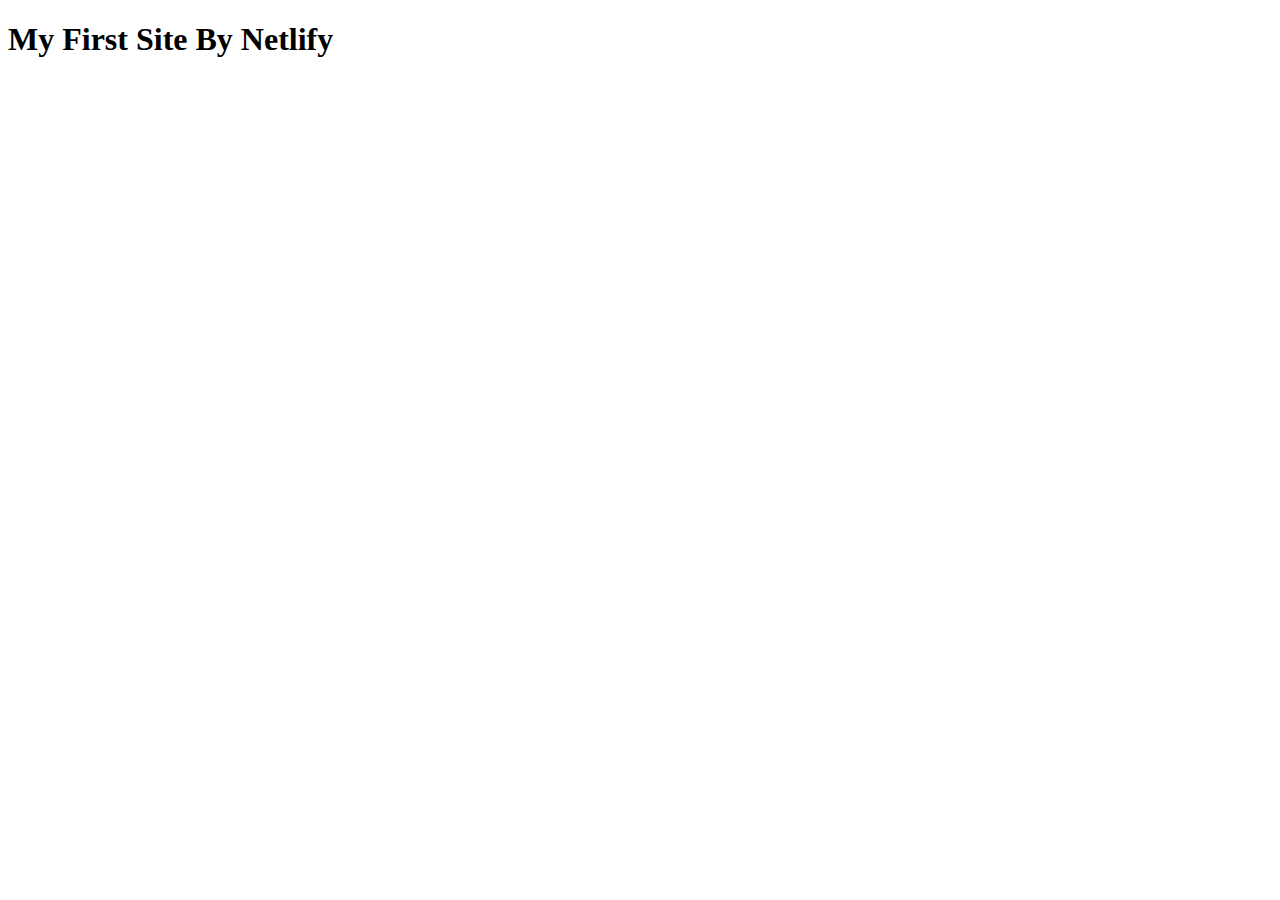
==== public/index.html @ 5bb55471 "first commit" ====
<!DOCTYPE html>
<html lang="ja">

<head>
	<meta charset="UTF-8">
	<meta http-equiv="X-UA-Compatible" content="IE=edge">
	<meta name="viewport" content="width=device-width, initial-scale=1.0">
	<title>My First Site Through Netlify</title>
</head>

<body>
	<h1>My First Site By Netlify</h1>

</body>

</html>
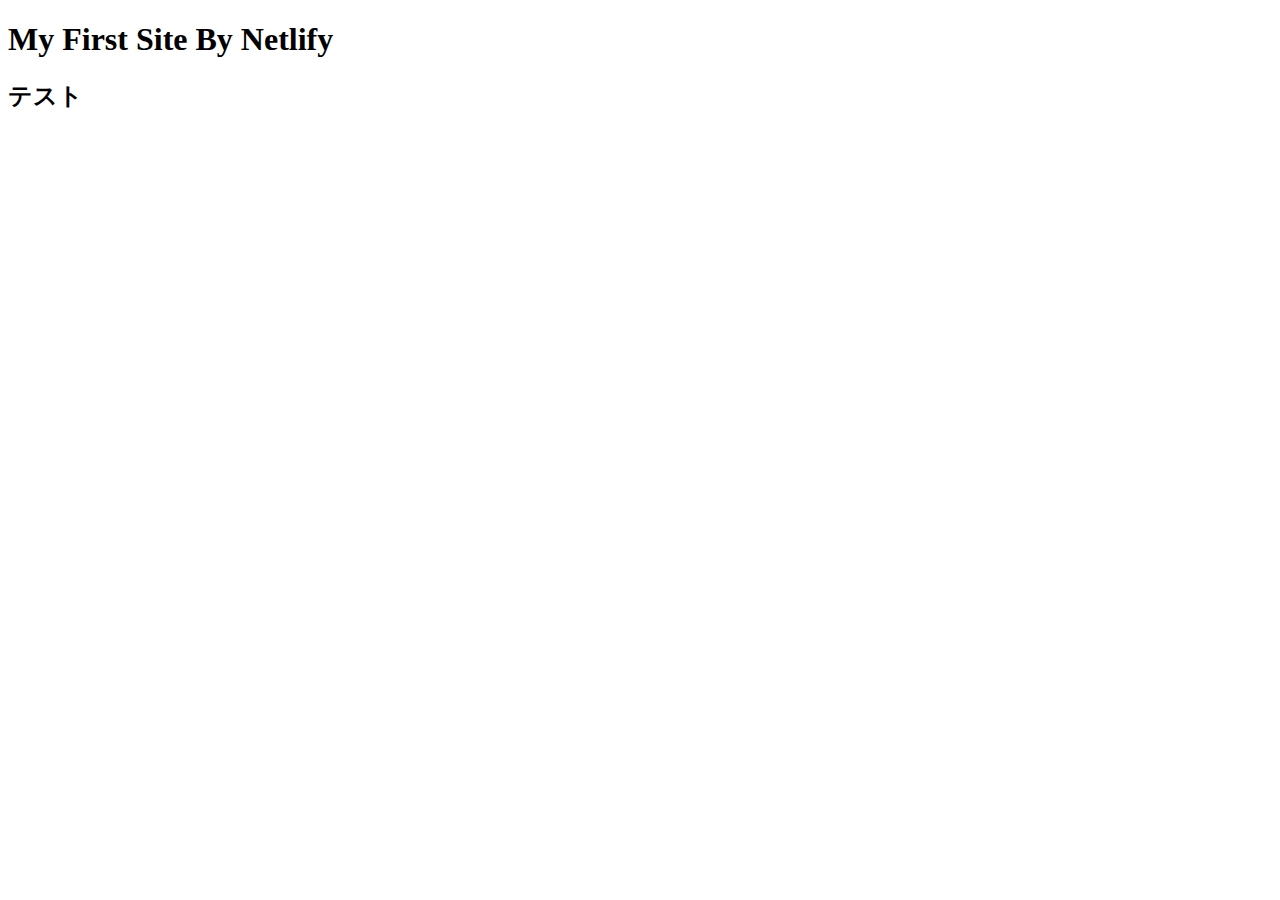
==== commit 3ca16353: "test" ====
--- a/public/index.html
+++ b/public/index.html
@@ -10,6 +10,7 @@
 
 <body>
 	<h1>My First Site By Netlify</h1>
+	<h2>テスト</h2>
 
 </body>
 
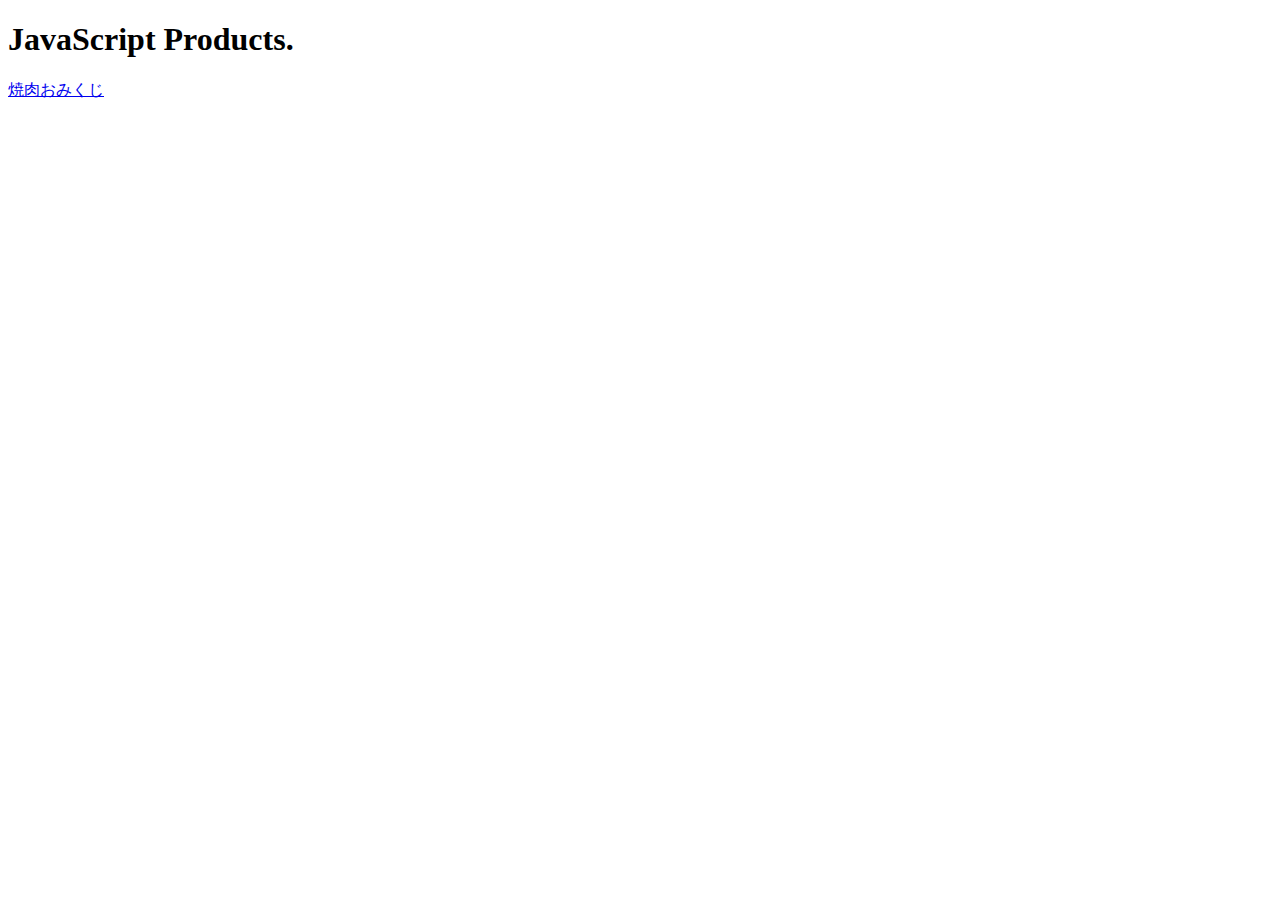
==== commit f0d96022: "おみくじ追加" ====
--- a/public/index.html
+++ b/public/index.html
@@ -5,13 +5,12 @@
 	<meta charset="UTF-8">
 	<meta http-equiv="X-UA-Compatible" content="IE=edge">
 	<meta name="viewport" content="width=device-width, initial-scale=1.0">
-	<title>My First Site Through Netlify</title>
+	<title>JavaScript Products by Jookalubi</title>
 </head>
 
 <body>
-	<h1>My First Site By Netlify</h1>
-	<h2>テスト</h2>
-
+	<h1>JavaScript Products.</h1>
+	<a href="./omikuji/index.html">焼肉おみくじ</a>
 </body>
 
 </html>
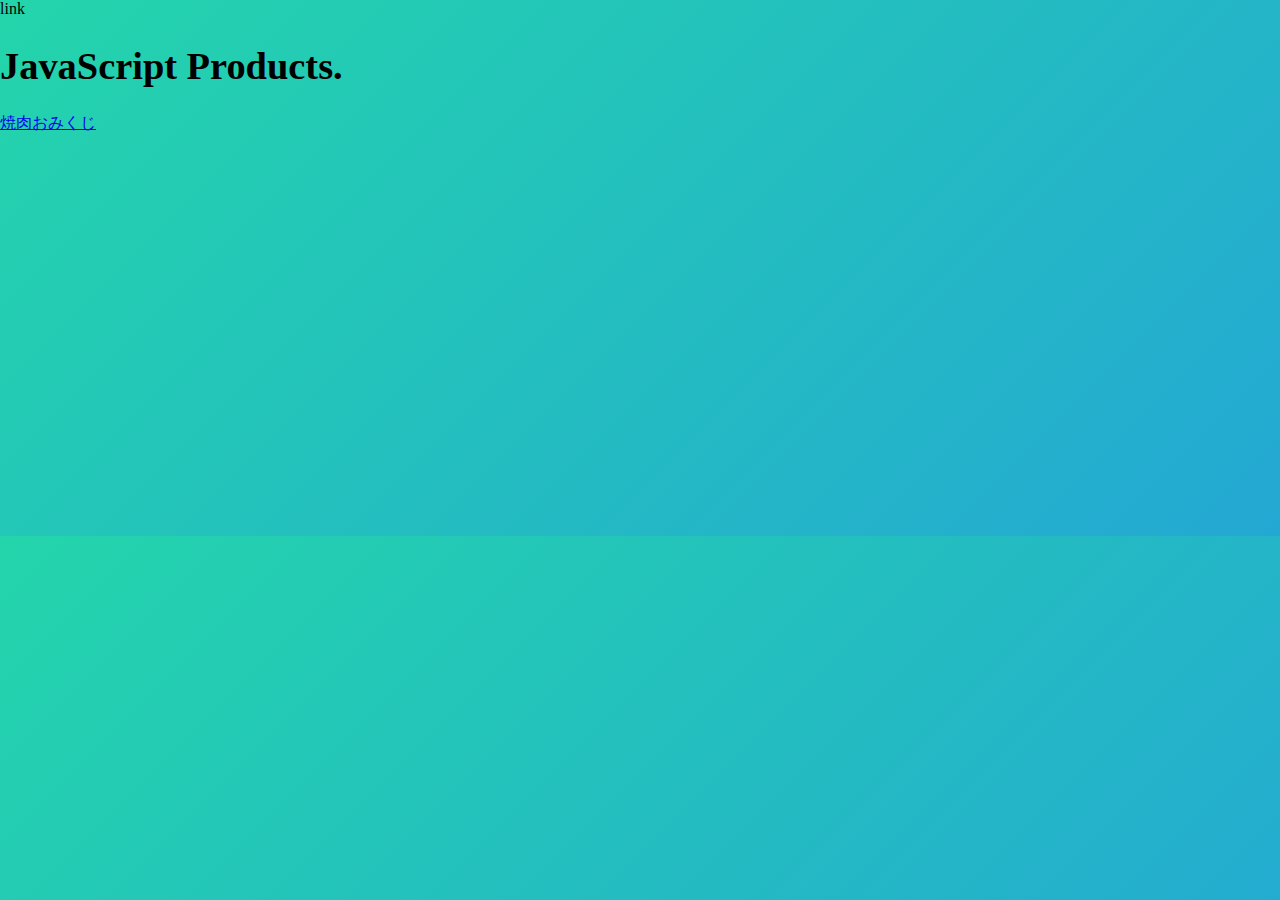
==== commit 96b4c5b6: "階層間違えてた" ====
--- a/public/index.html
+++ b/public/index.html
@@ -6,10 +6,12 @@
 	<meta http-equiv="X-UA-Compatible" content="IE=edge">
 	<meta name="viewport" content="width=device-width, initial-scale=1.0">
 	<title>JavaScript Products by Jookalubi</title>
+	<link rel="stylesheet" href="./style.css">
+	link
 </head>
 
 <body>
-	<h1>JavaScript Products.</h1>
+	<h1 class="title">JavaScript Products.</h1>
 	<a href="./omikuji/index.html">焼肉おみくじ</a>
 </body>
 
--- a/public/style.css
+++ b/public/style.css
@@ -0,0 +1,38 @@
+body {
+  margin: 0;
+  background: -webkit-linear-gradient(135deg, #ee7752, #e73c7e, #23a6d5, #23d5ab);
+  background: -o-linear-gradient(135deg, #ee7752, #e73c7e, #23a6d5, #23d5ab);
+  background: linear-gradient(-45deg, #ee7752, #e73c7e, #23a6d5, #23d5ab);
+  background-size: 400% 400%;
+  -webkit-animation: gradient 15s ease infinite;
+          animation: gradient 15s ease infinite;
+}
+
+.title {
+  font-size: 3vw;
+}
+
+@-webkit-keyframes gradient {
+  0% {
+    background-position: 0% 50%;
+  }
+  50% {
+    background-position: 100% 50%;
+  }
+  100% {
+    background-position: 0% 50%;
+  }
+}
+
+@keyframes gradient {
+  0% {
+    background-position: 0% 50%;
+  }
+  50% {
+    background-position: 100% 50%;
+  }
+  100% {
+    background-position: 0% 50%;
+  }
+}
+/*# sourceMappingURL=style.css.map */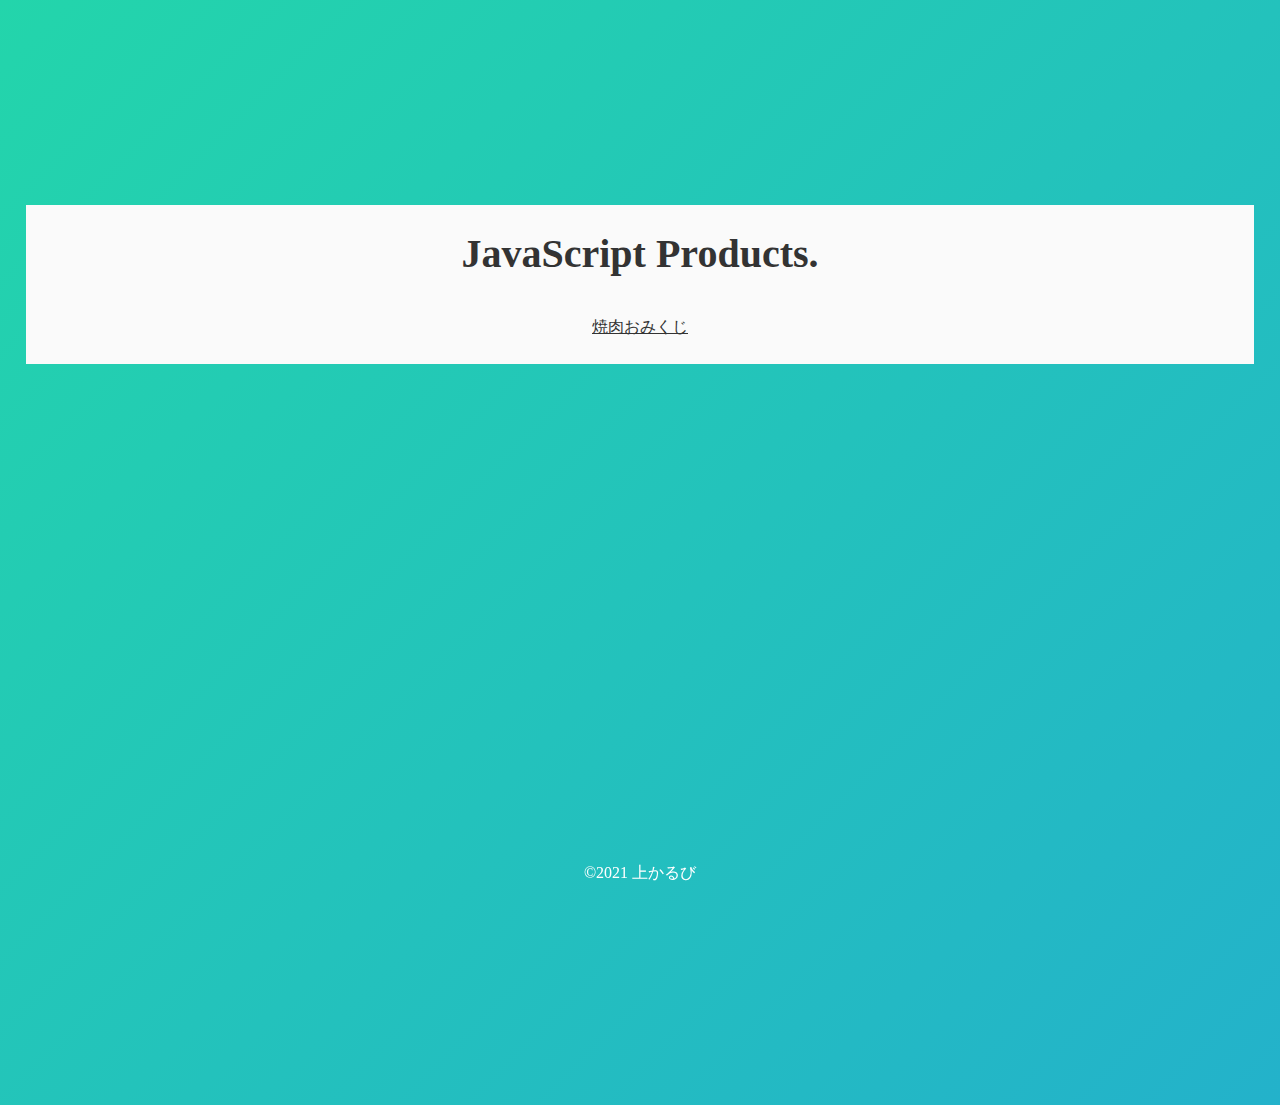
==== commit 925f07e7: "footer" ====
--- a/public/index.html
+++ b/public/index.html
@@ -7,12 +7,19 @@
 	<meta name="viewport" content="width=device-width, initial-scale=1.0">
 	<title>JavaScript Products by Jookalubi</title>
 	<link rel="stylesheet" href="./style.css">
-	link
 </head>
 
 <body>
-	<h1 class="title">JavaScript Products.</h1>
-	<a href="./omikuji/index.html">焼肉おみくじ</a>
+	<main class="main">
+		<h1 class="title">JavaScript Products.</h1>
+		<ul class="prod-items">
+			<li> <a href="./omikuji/index.html">焼肉おみくじ</a></li>
+		</ul>
+
+	</main>
+	<footer class="footer">
+		<p class="copyright">&copy;2021 上かるび</p>
+	</footer>
 </body>
 
 </html>
--- a/public/style.css
+++ b/public/style.css
@@ -4,12 +4,10 @@
   background: -o-linear-gradient(135deg, #ee7752, #e73c7e, #23a6d5, #23d5ab);
   background: linear-gradient(-45deg, #ee7752, #e73c7e, #23a6d5, #23d5ab);
   background-size: 400% 400%;
-  -webkit-animation: gradient 15s ease infinite;
-          animation: gradient 15s ease infinite;
-}
-
-.title {
-  font-size: 3vw;
+  -webkit-animation: gradient 12s ease infinite;
+          animation: gradient 12s ease infinite;
+  width: 100%;
+  height: 100vh;
 }
 
 @-webkit-keyframes gradient {
@@ -35,4 +33,43 @@
     background-position: 0% 50%;
   }
 }
+
+.main {
+  width: 92%;
+  margin: 16vw auto 0;
+  padding: 2vw;
+  background-color: #fafafa;
+  color: #333;
+  position: relative;
+}
+
+a {
+  color: #333;
+}
+
+a:link, a:visited, a:hover, a:active {
+  color: #333;
+}
+
+.title {
+  margin: 0 0 1em;
+  text-align: center;
+  font-size: clamp(24px, 8vw, 40px);
+}
+
+.prod-items {
+  margin: 0;
+  padding: 0;
+  list-style: none;
+  text-align: center;
+}
+
+.footer {
+  position: fixed;
+  bottom: 0;
+  left: 0;
+  width: 100%;
+  text-align: center;
+  color: #fff;
+}
 /*# sourceMappingURL=style.css.map */